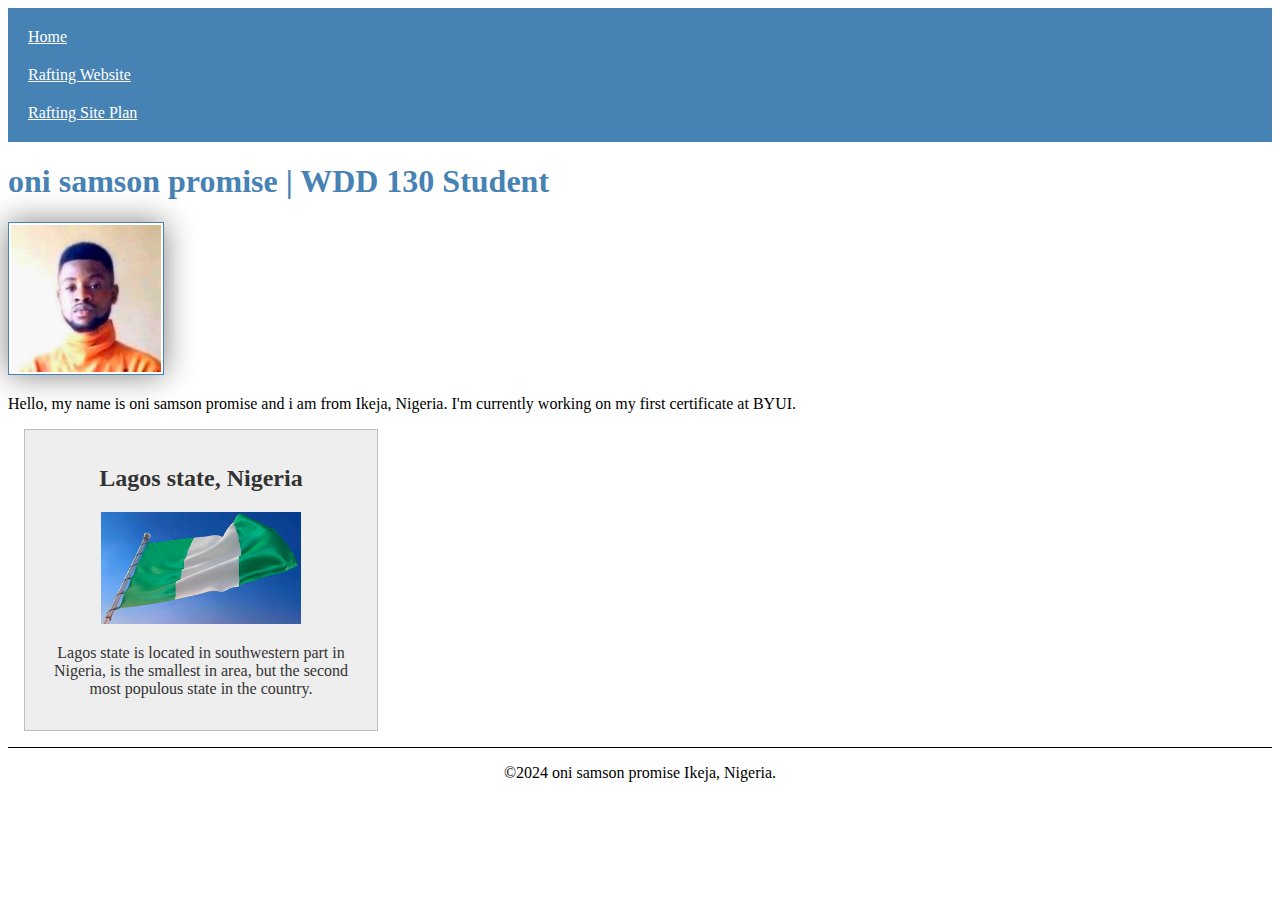
==== week02/index.html @ 1c6b6b07 "Ready for submission" ====
<!doctype html>
<html lang="en-US">
  <head>
    <meta charset="utf-8" />
    <meta name="viewport" content="width=device-width" />
    <title>oni samson promise | WDD 130</title>
    <meta name="author" content="oni samson promise, BYUI, web design & development, student bio-data & information.">
    <link rel="stylesheet" href="week2codestyles.css">
  </head>
  <body>
    <header>
        <nav>
            <a href="#">Home</a>
            <a href="wwr/">Rafting Website</a>
            <a href="wwr/site-plan-rafting.html">Rafting Site Plan</a>
        </nav>
    </header>
    <main>
        <h1> oni samson promise | WDD 130 Student</h1>
        <img src="profile.jpg" alt="hello, Oni Samson Promise" width="200">
        <p>Hello, my name is oni samson promise and i am from Ikeja, Nigeria. I'm currently working on my first certificate at BYUI.</p>
    </main>
    <aside>
      <h2> Lagos state, Nigeria</h2>
      <img src="Nigeria-flag-rsz.jpg" alt="Nigeria" width="100">
      <p> Lagos state is located in southwestern part in Nigeria, is the smallest in area, but the second most populous state in the country.</p>
    </aside>
    <footer>
        <p>&copy;2024 oni samson promise Ikeja, Nigeria.</p>
    </footer>
  </body>
</html>
---- week02/week2codestyles.css ----
main {
    max-width: 840px; 
}

nav {
    background-color: steelblue;
    padding: 10px;
}

nav a {
    color: white;
    padding: 10px;
    display: block;
}

h1 {
    color: steelblue;
}

aside {
    width: 20rem;
    margin: 1rem;
    border: 1px solid rgba(0, 0, 0, 0.2); /* 1 */
    padding: 1rem;
    background-color: #eee;
    color: #333;
    text-align: center;
}

aside img {
    width: 200px;
    height: auto;
}

main img{
    width: 150px;
    height: auto;
    border: 1px solid steelblue;
    padding: 2px;
    box-shadow:0 0 30px grey;
}

p {
    padding: 0;
}

footer {
    margin-top: 15px;
    border-top: 1px solid #000;
    text-align: center;
}
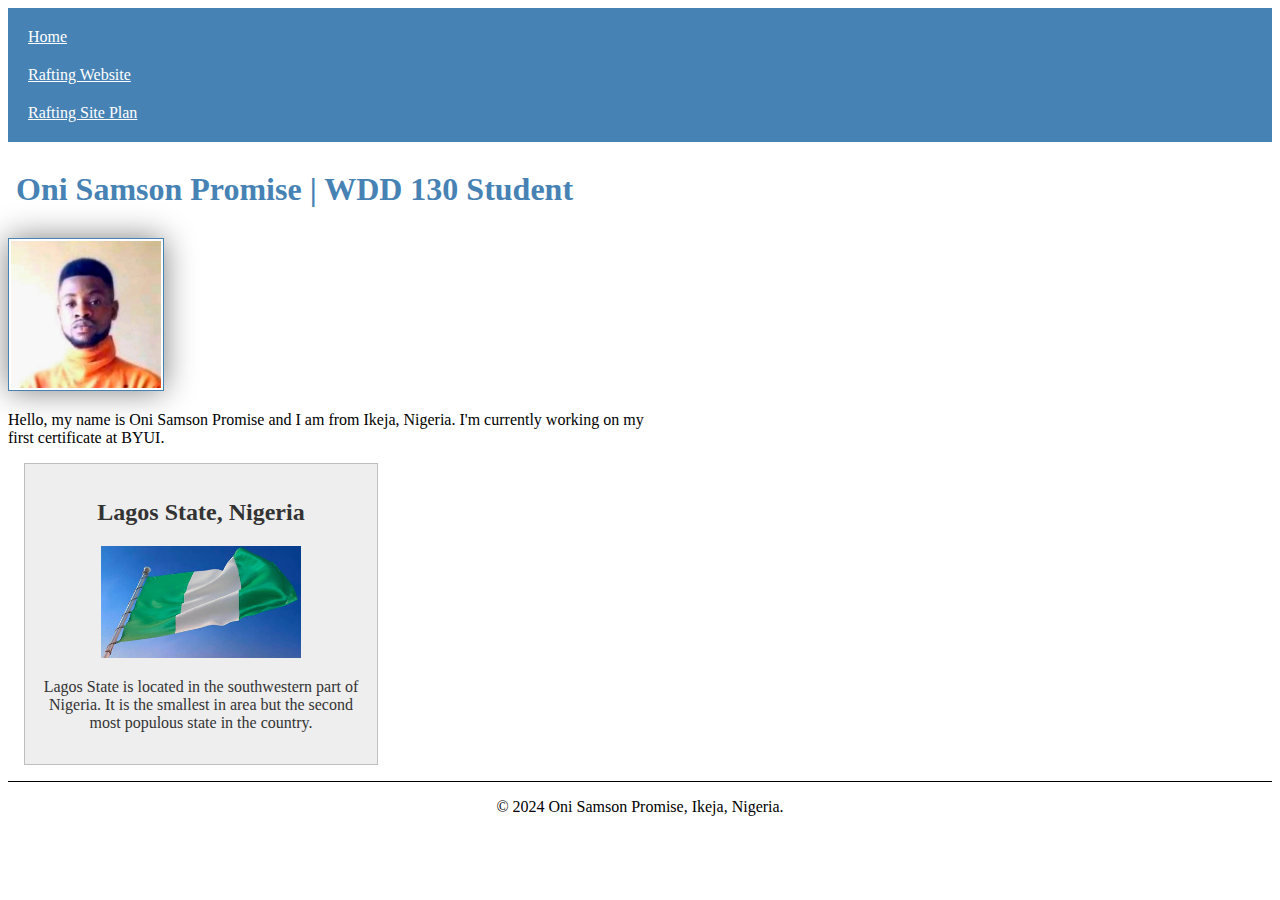
==== commit 1f3d5c9b: "week 2 resubmission" ====
--- a/week02/index.html
+++ b/week02/index.html
@@ -1,32 +1,33 @@
 <!doctype html>
 <html lang="en-US">
   <head>
-    <meta charset="utf-8" />
-    <meta name="viewport" content="width=device-width" />
-    <title>oni samson promise | WDD 130</title>
-    <meta name="author" content="oni samson promise, BYUI, web design & development, student bio-data & information.">
+    <meta charset="utf-8">
+    <meta name="viewport" content="width=device-width, initial-scale=1.0">
+    <title>Oni Samson Promise | WDD 130</title>
+    <meta name="description" content="Oni Samson Promise's BYU-Idaho WDD130 course home page">
+    <meta name="author" content="Oni Samson Promise, BYUI, Web Design & Development, student bio-data & information">
     <link rel="stylesheet" href="week2codestyles.css">
   </head>
   <body>
     <header>
-        <nav>
+        <nav aria-label="Main Navigation">
             <a href="#">Home</a>
             <a href="wwr/">Rafting Website</a>
             <a href="wwr/site-plan-rafting.html">Rafting Site Plan</a>
         </nav>
     </header>
     <main>
-        <h1> oni samson promise | WDD 130 Student</h1>
-        <img src="profile.jpg" alt="hello, Oni Samson Promise" width="200">
-        <p>Hello, my name is oni samson promise and i am from Ikeja, Nigeria. I'm currently working on my first certificate at BYUI.</p>
+        <h1>Oni Samson Promise | WDD 130 Student</h1>
+        <img src="profile.jpg" alt="Oni Samson Promise's profile picture" width="200">
+        <p>Hello, my name is Oni Samson Promise and I am from Ikeja, Nigeria. I'm currently working on my first certificate at BYUI.</p>
     </main>
     <aside>
-      <h2> Lagos state, Nigeria</h2>
-      <img src="Nigeria-flag-rsz.jpg" alt="Nigeria" width="100">
-      <p> Lagos state is located in southwestern part in Nigeria, is the smallest in area, but the second most populous state in the country.</p>
+      <h2>Lagos State, Nigeria</h2>
+      <img src="Nigeria-flag-rsz.jpg" alt="Flag of Nigeria" width="100">
+      <p>Lagos State is located in the southwestern part of Nigeria. It is the smallest in area but the second most populous state in the country.</p>
     </aside>
     <footer>
-        <p>&copy;2024 oni samson promise Ikeja, Nigeria.</p>
+        <p>&copy; 2024 Oni Samson Promise, Ikeja, Nigeria.</p>
     </footer>
   </body>
 </html>--- a/week02/week2codestyles.css
+++ b/week02/week2codestyles.css
@@ -1,5 +1,5 @@
 main {
-    max-width: 840px; 
+    max-width: 640px; /* Removed duplicate max-width property */
 }
 
 nav {
@@ -15,12 +15,13 @@
 
 h1 {
     color: steelblue;
+    padding: 0.5rem;
 }
 
 aside {
     width: 20rem;
     margin: 1rem;
-    border: 1px solid rgba(0, 0, 0, 0.2); /* 1 */
+    border: 1px solid rgba(0, 0, 0, 0.2); 
     padding: 1rem;
     background-color: #eee;
     color: #333;
@@ -32,12 +33,12 @@
     height: auto;
 }
 
-main img{
+main img {
     width: 150px;
     height: auto;
     border: 1px solid steelblue;
     padding: 2px;
-    box-shadow:0 0 30px grey;
+    box-shadow: 0 0 30px grey;
 }
 
 p {
@@ -48,4 +49,4 @@
     margin-top: 15px;
     border-top: 1px solid #000;
     text-align: center;
-}+}
